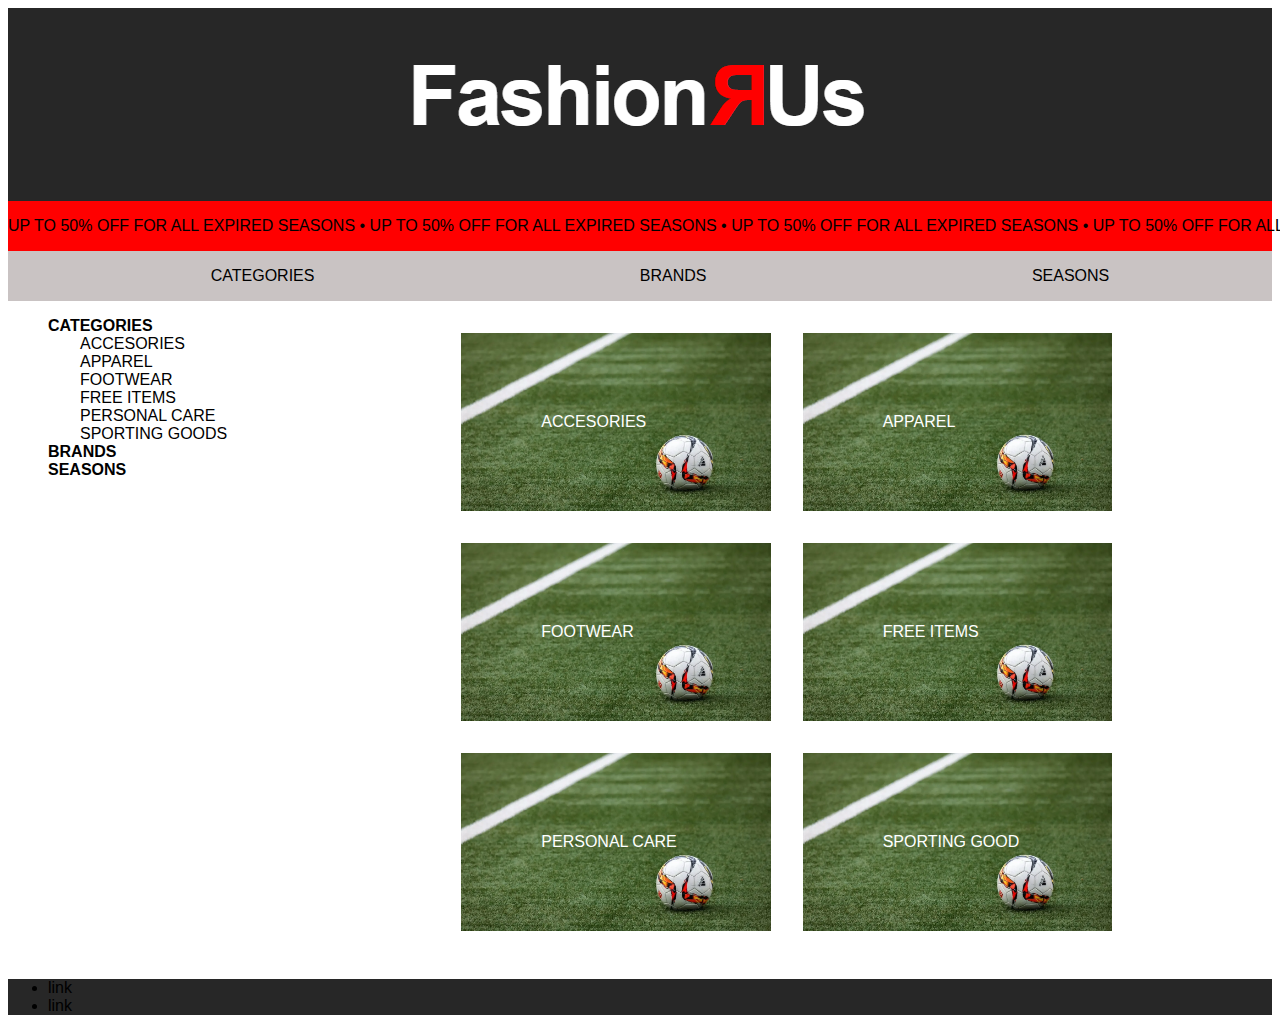
==== index.html @ 52b45b57 "Adding all the categories and nav" ====
<!DOCTYPE html>
<html lang="en">
<head>
    <meta charset="UTF-8">
    <meta name="viewport" content="width=device-width, initial-scale=1.0">
    <meta name="robots" content="noindex">
    <link rel="stylesheet" href="css/style.css">
    <title>Categories</title>
</head>
<body>
    <header>
        <a href="index.html"><img src="img/logo.png" alt=""></a>
        <div id="banner"><p>UP TO 50% OFF FOR ALL EXPIRED SEASONS  &#x2022  UP TO 50% OFF FOR ALL EXPIRED SEASONS &#x2022  UP TO 50% OFF FOR ALL EXPIRED SEASONS  &#x2022  UP TO 50% OFF FOR ALL EXPIRED SEASONS</p></div>
        <div class="links">
            <ul>
                <li><a href="index.html">CATEGORIES</a></li>
                <li><a href="index.html">BRANDS</a></li>
                <li><a href="index.html">SEASONS</a></li>
            </ul>
        </div>
    </header>
    <main id="categories_page">
        <nav class=".hide">
            <ul>
                <li><strong>CATEGORIES</strong></li>
                <li><a href="produktliste.html">ACCESORIES</a></li>
                <li><a href="produktliste.html">APPAREL</a></li>
                <li><a href="produktliste.html">FOOTWEAR</a></li>
                <li><a href="produktliste.html">FREE ITEMS</a></li>
                <li><a href="produktliste.html">PERSONAL CARE</a></li>
                <li><a href="produktliste.html">SPORTING GOODS</a></li>
                <li><strong>BRANDS</strong></li>
                <li><strong>SEASONS</strong></li>
            </ul>
        </nav>
        <section class="categories">
            <article>
                <a href="produktliste.html">ACCESORIES</a>
            </article>
            <article>
                <a href="produktliste.html">APPAREL</a>
            </article> 
            <article>
                <a href="produktliste.html">FOOTWEAR</a>
            </article> 
            <article>
                <a href="produktliste.html">FREE ITEMS</a>
            </article> 
            <article>
                <a href="produktliste.html">PERSONAL CARE</a>
            </article> 
            <article>
                <a href="produktliste.html">SPORTING GOOD</a>
            </article> 
        </section>
    </main>
<footer>
    <ul>
        <li>link</li>
        <li>link</li>
    </ul>
</footer>
</body>
</html>
---- css/style.css ----
*{
    font-family: 'Lucida Sans', 'Lucida Sans Regular', 'Lucida Grande', 'Lucida Sans Unicode', Geneva, Verdana, sans-serif;
}

header{
    background-color: rgba(39, 39, 39, 1);
    display: flex;
    flex-direction: column;
    text-align: center;
}

footer{
    background-color: rgba(39, 39, 39, 1);
}

#banner{
    background-color: red;
    text-wrap: nowrap;
}

.links{
    background-color: rgb(201, 195, 195);
}

.links ul{
    display: flex;
    justify-content: space-around;
}


.links li{
    list-style-type: none;
    text-decoration: none;
    color: black
}

.links li a{
    list-style-type: none;
    text-decoration: none;
    color: black;
}

.links a:hover{
    text-decoration: underline;
    color: black;
}



nav li{
    text-decoration: none;
    list-style-type: none;
}

nav a{
    margin-left: 2em;
    list-style-type: none;
    text-decoration: none;
    color: black;
}


#categories_page{
    display: grid;
    grid-template-columns: repeat(3, 1fr);

}

.categories{
    grid-column: span 2;
    margin: 2em;
    margin-right: 10em;
    display: grid;
    grid-template-columns: repeat(auto-fit, minmax(200px, 1fr));
    gap: 2em;
}

article{
    display: grid;
    grid-template-rows: subgrid;
}


article a{
    background-image: url("../img/ball.webp");
    background-size:cover;
    padding: 5em;
    color: white;
    font-weight: 200;
    text-decoration: none;
    
}



/* *****HIDE******* */
/* .hide{
    display: none;
} */
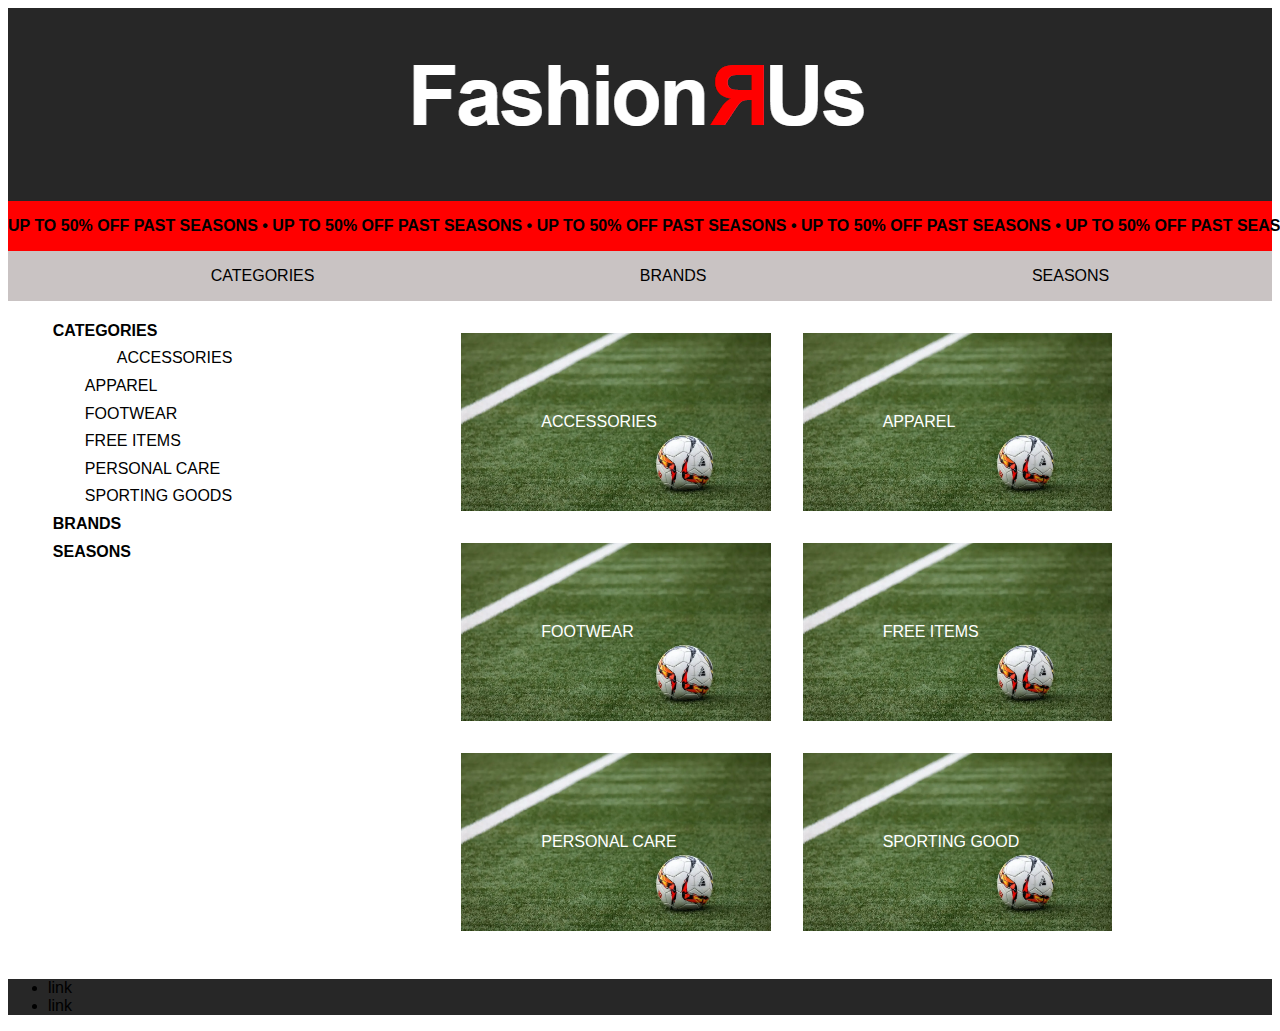
==== commit 5698e062: "adding right header to productlist" ====
--- a/index.html
+++ b/index.html
@@ -10,7 +10,7 @@
 <body>
     <header>
         <a href="index.html"><img src="img/logo.png" alt=""></a>
-        <div id="banner"><p>UP TO 50% OFF FOR ALL EXPIRED SEASONS  &#x2022  UP TO 50% OFF FOR ALL EXPIRED SEASONS &#x2022  UP TO 50% OFF FOR ALL EXPIRED SEASONS  &#x2022  UP TO 50% OFF FOR ALL EXPIRED SEASONS</p></div>
+        <div id="banner"><p>UP TO 50% OFF PAST SEASONS  &#x2022  UP TO 50% OFF PAST SEASONS &#x2022  UP TO 50% OFF PAST SEASONS  &#x2022  UP TO 50% OFF PAST SEASONS  &#x2022  UP TO 50% OFF PAST SEASONS</p></div>
         <div class="links">
             <ul>
                 <li><a href="index.html">CATEGORIES</a></li>
@@ -19,11 +19,11 @@
             </ul>
         </div>
     </header>
-    <main id="categories_page">
+    <main id="page_grid">
         <nav class=".hide">
             <ul>
                 <li><strong>CATEGORIES</strong></li>
-                <li><a href="produktliste.html">ACCESORIES</a></li>
+                <li><a href="produktliste.html">ACCESSORIES</a></li>
                 <li><a href="produktliste.html">APPAREL</a></li>
                 <li><a href="produktliste.html">FOOTWEAR</a></li>
                 <li><a href="produktliste.html">FREE ITEMS</a></li>
@@ -35,7 +35,7 @@
         </nav>
         <section class="categories">
             <article>
-                <a href="produktliste.html">ACCESORIES</a>
+                <a href="produktliste.html">ACCESSORIES</a>
             </article>
             <article>
                 <a href="produktliste.html">APPAREL</a>
--- a/css/style.css
+++ b/css/style.css
@@ -1,3 +1,5 @@
+/* **************HEADER + FOOTER********** */
+
 *{
     font-family: 'Lucida Sans', 'Lucida Sans Regular', 'Lucida Grande', 'Lucida Sans Unicode', Geneva, Verdana, sans-serif;
 }
@@ -16,6 +18,7 @@
 #banner{
     background-color: red;
     text-wrap: nowrap;
+    font-weight:bolder;
 }
 
 .links{
@@ -45,11 +48,16 @@
     color: black;
 }
 
-
+/* ***********LEFT NAVIGATION********** */
 
 nav li{
     text-decoration: none;
     list-style-type: none;
+    padding: 0.3em;
+}
+
+nav ul li:nth-of-type(2) {
+    margin-left: 2em;
 }
 
 nav a{
@@ -59,8 +67,9 @@
     color: black;
 }
 
+/* ***********INDEX PAGE*********** */
 
-#categories_page{
+#page_grid{
     display: grid;
     grid-template-columns: repeat(3, 1fr);
 
@@ -91,6 +100,10 @@
     
 }
 
+article a:hover{
+    background-color: black;
+    background-image: none;
+}
 
 
 /* *****HIDE******* */
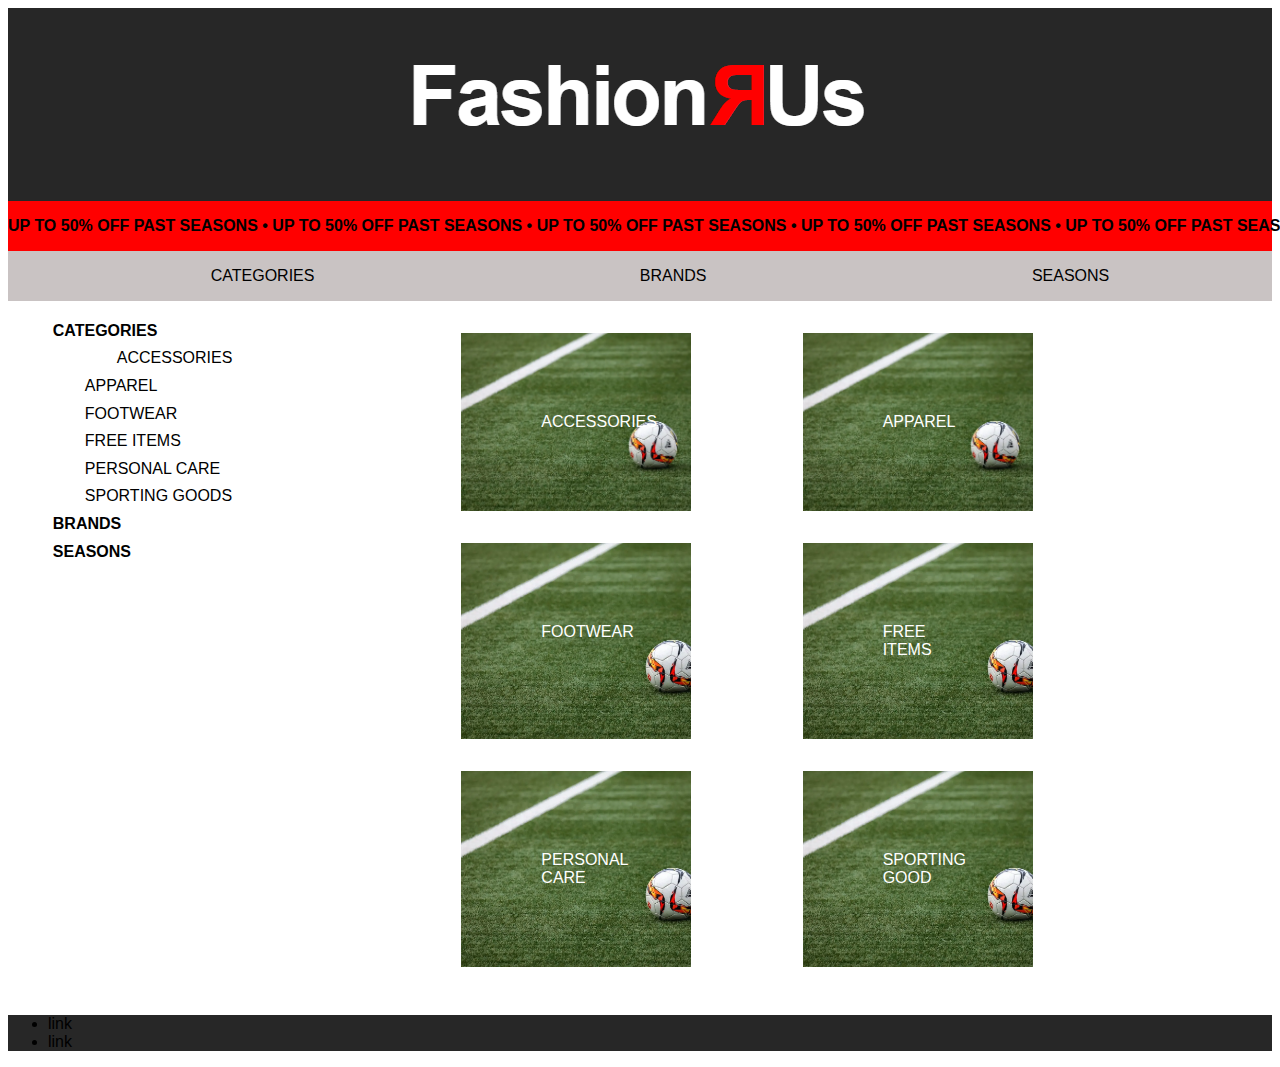
==== commit d2d8c54f: "changed filenames to english" ====
--- a/index.html
+++ b/index.html
@@ -5,6 +5,7 @@
     <meta name="viewport" content="width=device-width, initial-scale=1.0">
     <meta name="robots" content="noindex">
     <link rel="stylesheet" href="css/style.css">
+    <link rel="stylesheet" href="css/index.css">
     <title>Categories</title>
 </head>
 <body>
@@ -23,34 +24,34 @@
         <nav class=".hide">
             <ul>
                 <li><strong>CATEGORIES</strong></li>
-                <li><a href="produktliste.html">ACCESSORIES</a></li>
-                <li><a href="produktliste.html">APPAREL</a></li>
-                <li><a href="produktliste.html">FOOTWEAR</a></li>
-                <li><a href="produktliste.html">FREE ITEMS</a></li>
-                <li><a href="produktliste.html">PERSONAL CARE</a></li>
-                <li><a href="produktliste.html">SPORTING GOODS</a></li>
+                <li><a href="productlist.html">ACCESSORIES</a></li>
+                <li><a href="productlist.html">APPAREL</a></li>
+                <li><a href="productlist.html">FOOTWEAR</a></li>
+                <li><a href="productlist.html">FREE ITEMS</a></li>
+                <li><a href="productlist.html">PERSONAL CARE</a></li>
+                <li><a href="productlist.html">SPORTING GOODS</a></li>
                 <li><strong>BRANDS</strong></li>
                 <li><strong>SEASONS</strong></li>
             </ul>
         </nav>
-        <section class="categories">
+        <section class="choose_grid">
             <article>
-                <a href="produktliste.html">ACCESSORIES</a>
+                <a href="productlist.html">ACCESSORIES</a>
             </article>
             <article>
-                <a href="produktliste.html">APPAREL</a>
+                <a href="productlist.html">APPAREL</a>
             </article> 
             <article>
-                <a href="produktliste.html">FOOTWEAR</a>
+                <a href="productlist.html">FOOTWEAR</a>
             </article> 
             <article>
-                <a href="produktliste.html">FREE ITEMS</a>
+                <a href="productlist.html">FREE ITEMS</a>
             </article> 
             <article>
-                <a href="produktliste.html">PERSONAL CARE</a>
+                <a href="productlist.html">PERSONAL CARE</a>
             </article> 
             <article>
-                <a href="produktliste.html">SPORTING GOOD</a>
+                <a href="productlist.html">SPORTING GOOD</a>
             </article> 
         </section>
     </main>
--- a/css/style.css
+++ b/css/style.css
@@ -75,7 +75,7 @@
 
 }
 
-.categories{
+.choose_grid{
     grid-column: span 2;
     margin: 2em;
     margin-right: 10em;
@@ -83,30 +83,3 @@
     grid-template-columns: repeat(auto-fit, minmax(200px, 1fr));
     gap: 2em;
 }
-
-article{
-    display: grid;
-    grid-template-rows: subgrid;
-}
-
-
-article a{
-    background-image: url("../img/ball.webp");
-    background-size:cover;
-    padding: 5em;
-    color: white;
-    font-weight: 200;
-    text-decoration: none;
-    
-}
-
-article a:hover{
-    background-color: black;
-    background-image: none;
-}
-
-
-/* *****HIDE******* */
-/* .hide{
-    display: none;
-} */--- a/css/index.css
+++ b/css/index.css
@@ -0,0 +1,28 @@
+
+article{
+    display: grid;
+    grid-template-rows: subgrid;
+}
+
+
+article a{
+    background-image: url("../img/ball.webp");
+    max-width: 70px;
+    background-size:cover;
+    padding: 5em;
+    color: white;
+    font-weight: 200;
+    text-decoration: none;
+    
+}
+
+article a:hover{
+    background-color: black;
+    background-image: none;
+}
+
+
+/* *****HIDE******* */
+/* .hide{
+    display: none;
+} */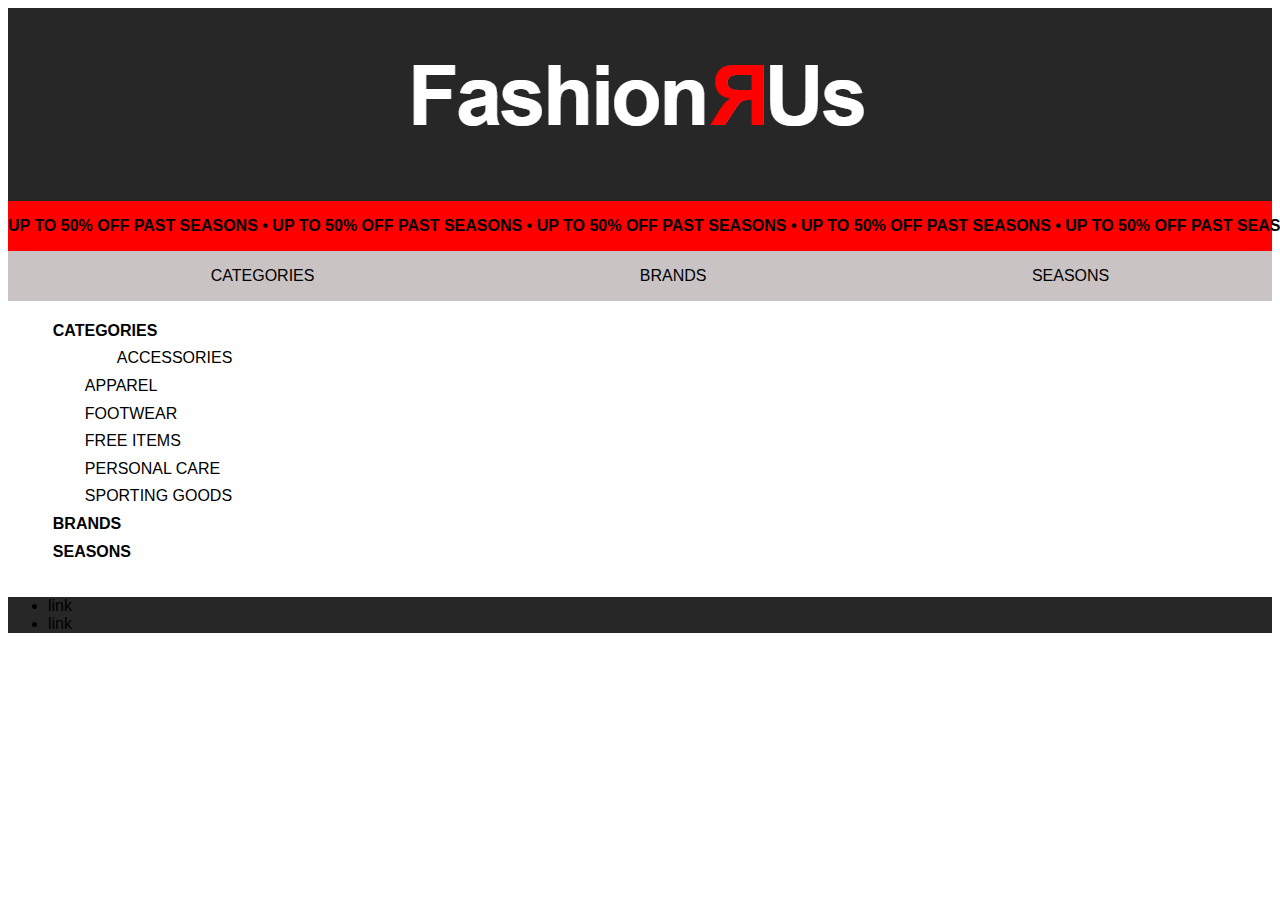
==== commit 9d5dec32: "index is dynamic" ====
--- a/index.html
+++ b/index.html
@@ -35,24 +35,7 @@
             </ul>
         </nav>
         <section class="choose_grid">
-            <article>
-                <a href="productlist.html">ACCESSORIES</a>
-            </article>
-            <article>
-                <a href="productlist.html">APPAREL</a>
-            </article> 
-            <article>
-                <a href="productlist.html">FOOTWEAR</a>
-            </article> 
-            <article>
-                <a href="productlist.html">FREE ITEMS</a>
-            </article> 
-            <article>
-                <a href="productlist.html">PERSONAL CARE</a>
-            </article> 
-            <article>
-                <a href="productlist.html">SPORTING GOOD</a>
-            </article> 
+            
         </section>
     </main>
 <footer>
@@ -60,6 +43,9 @@
         <li>link</li>
         <li>link</li>
     </ul>
+
 </footer>
+
+<script src="js/index.js"></script>
 </body>
 </html>
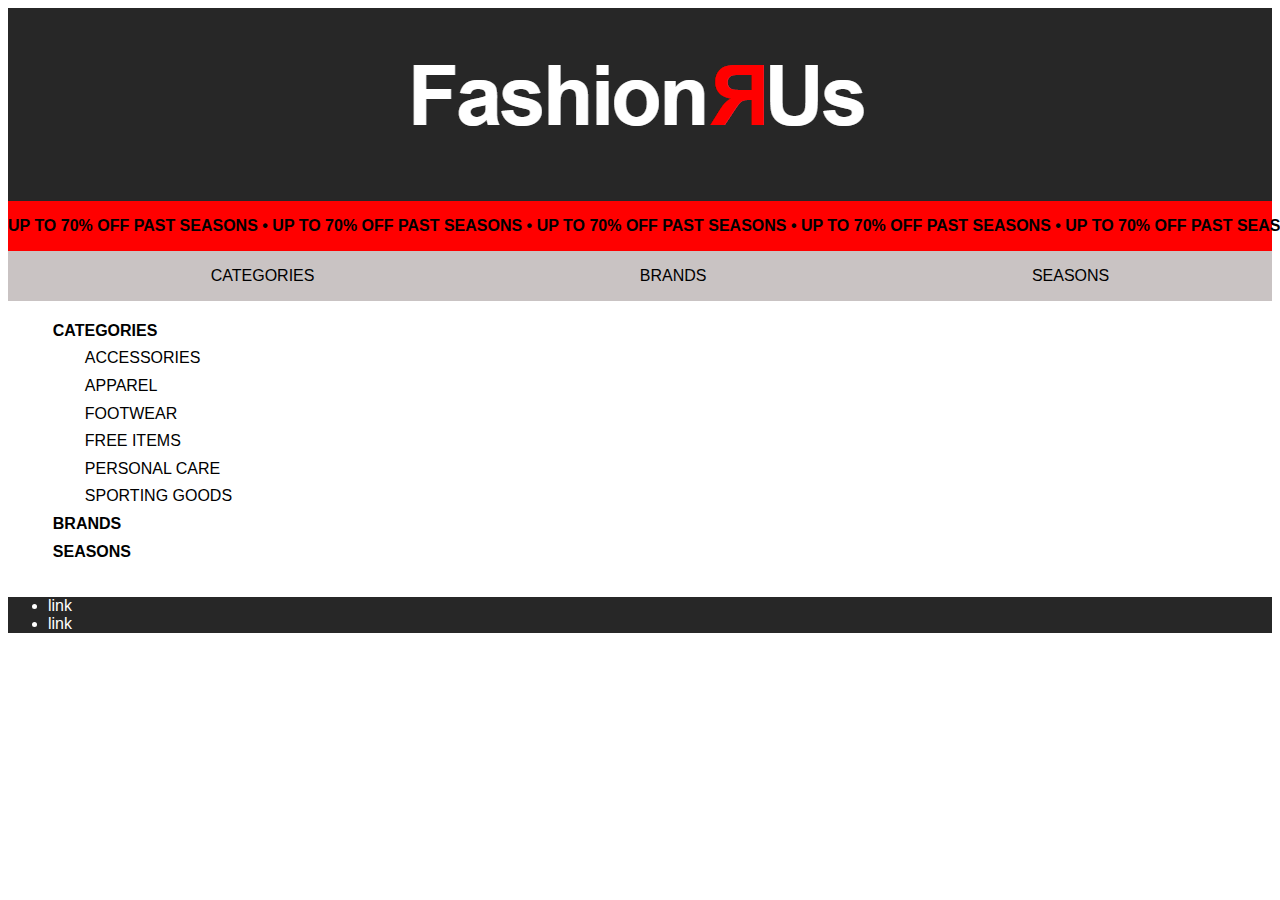
==== commit 730a039b: "conditional rendering working, return to top btn implemented, mistaked fixed" ====
--- a/index.html
+++ b/index.html
@@ -11,7 +11,7 @@
 <body>
     <header>
         <a href="index.html"><img src="img/logo.png" alt=""></a>
-        <div id="banner"><p>UP TO 50% OFF PAST SEASONS  &#x2022  UP TO 50% OFF PAST SEASONS &#x2022  UP TO 50% OFF PAST SEASONS  &#x2022  UP TO 50% OFF PAST SEASONS  &#x2022  UP TO 50% OFF PAST SEASONS</p></div>
+        <div id="banner"><p>UP TO 70% OFF PAST SEASONS  &#x2022  UP TO 70% OFF PAST SEASONS &#x2022  UP TO 70% OFF PAST SEASONS  &#x2022  UP TO 70% OFF PAST SEASONS  &#x2022  UP TO 70% OFF PAST SEASONS</p></div>
         <div class="links">
             <ul>
                 <li><a href="index.html">CATEGORIES</a></li>
@@ -22,7 +22,7 @@
     </header>
     <main id="page_grid">
         <nav class=".hide">
-            <ul>
+            <ul class="sidenav">
                 <li><strong>CATEGORIES</strong></li>
                 <li><a href="productlist.html">ACCESSORIES</a></li>
                 <li><a href="productlist.html">APPAREL</a></li>
@@ -47,5 +47,6 @@
 </footer>
 
 <script src="js/index.js"></script>
+
 </body>
 </html>
--- a/css/style.css
+++ b/css/style.css
@@ -15,8 +15,12 @@
     background-color: rgba(39, 39, 39, 1);
 }
 
+footer li{
+    color: white;
+}
+
 #banner{
-    background-color: red;
+    background-color: rgb(255, 0, 0);
     text-wrap: nowrap;
     font-weight:bolder;
 }
@@ -56,9 +60,6 @@
     padding: 0.3em;
 }
 
-nav ul li:nth-of-type(2) {
-    margin-left: 2em;
-}
 
 nav a{
     margin-left: 2em;
@@ -66,6 +67,23 @@
     text-decoration: none;
     color: black;
 }
+#backToTop {
+    position: fixed;
+    background-color: black;
+    color: white;
+    border: none;
+    padding: 10px 15px;
+    cursor: pointer;
+    font-size: 16px;
+    border-radius: 5px;
+    opacity: 0.5;
+    transition: opacity 0.3s ease-in-out;
+}
+
+#backToTop:hover {
+    opacity: 1;
+}
+
 
 /* ***********INDEX PAGE*********** */
 
--- a/css/index.css
+++ b/css/index.css
@@ -7,12 +7,14 @@
 
 article a{
     background-image: url("../img/ball.webp");
+    opacity: 80%;
     max-width: 70px;
     background-size:cover;
     padding: 5em;
     color: white;
     font-weight: 200;
     text-decoration: none;
+    border-radius: 2px;
     
 }
 
